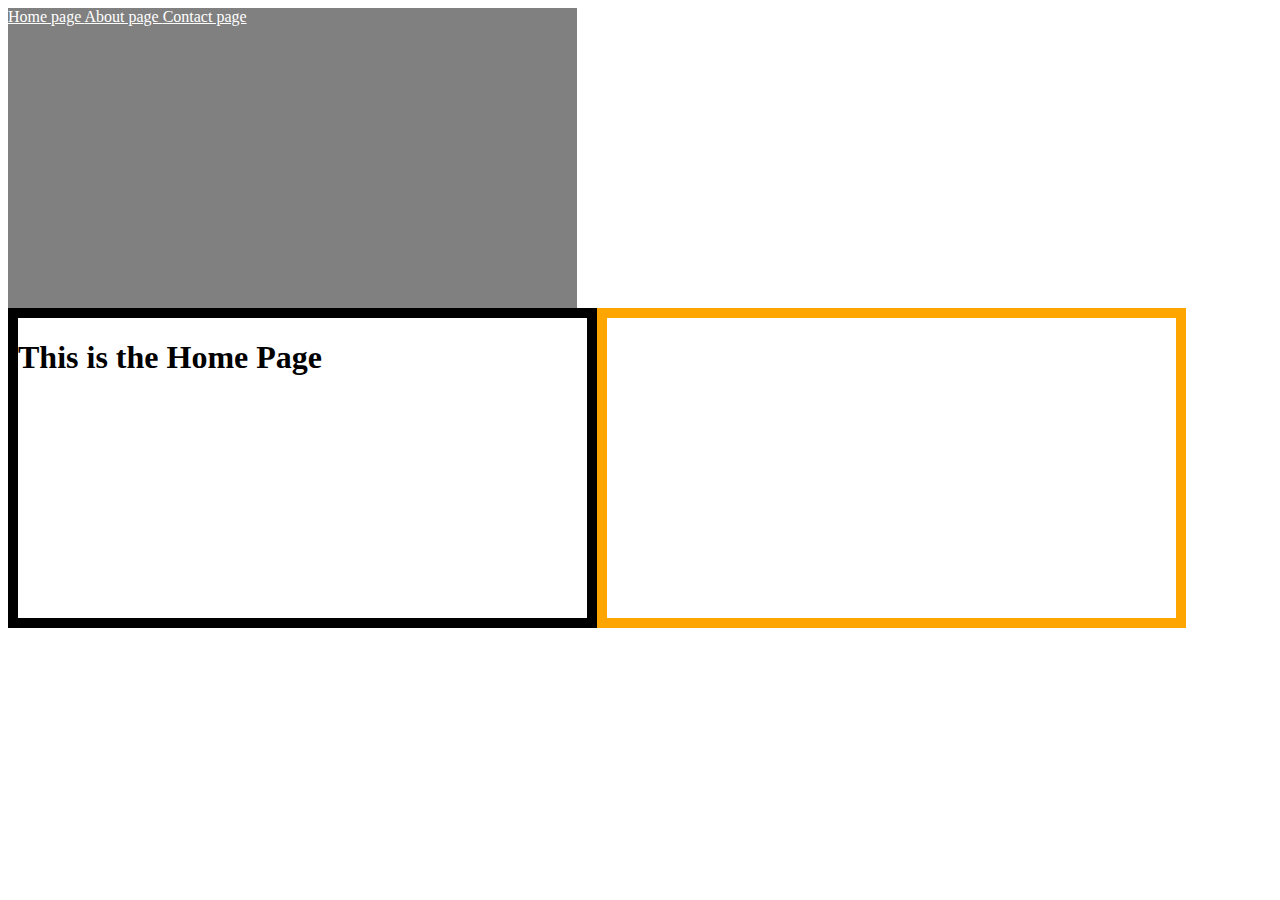
==== index.html @ 024bf41b "my first x" ====
<!DOCTYPE html>
<html>
<head> <title> </title>
	<link rel="stylesheet" href="style.css">
</head>
<body>
<div class="box1"> 
<a href="index.html"> Home page </a>
<a href="about.html"> About page </a>
<a href="contact.html"> Contact page </a>

</div>
<div class="box2"> 
<h1> This is the Home Page</div>
<div class="box3"> </div>
</body>
 </html>
---- style.css ----
a{ color: white;
}

.box1{
	width: 45%;
	height: 300px;
	background-color:grey;
}

.box2{ 
	width:45%;
	height: 300px;
	border: 10px solid black;
	float: left;
}

.box3{
	width: 45%;
	height: 300px;
	border: 10px solid orange;
	float: left;
}
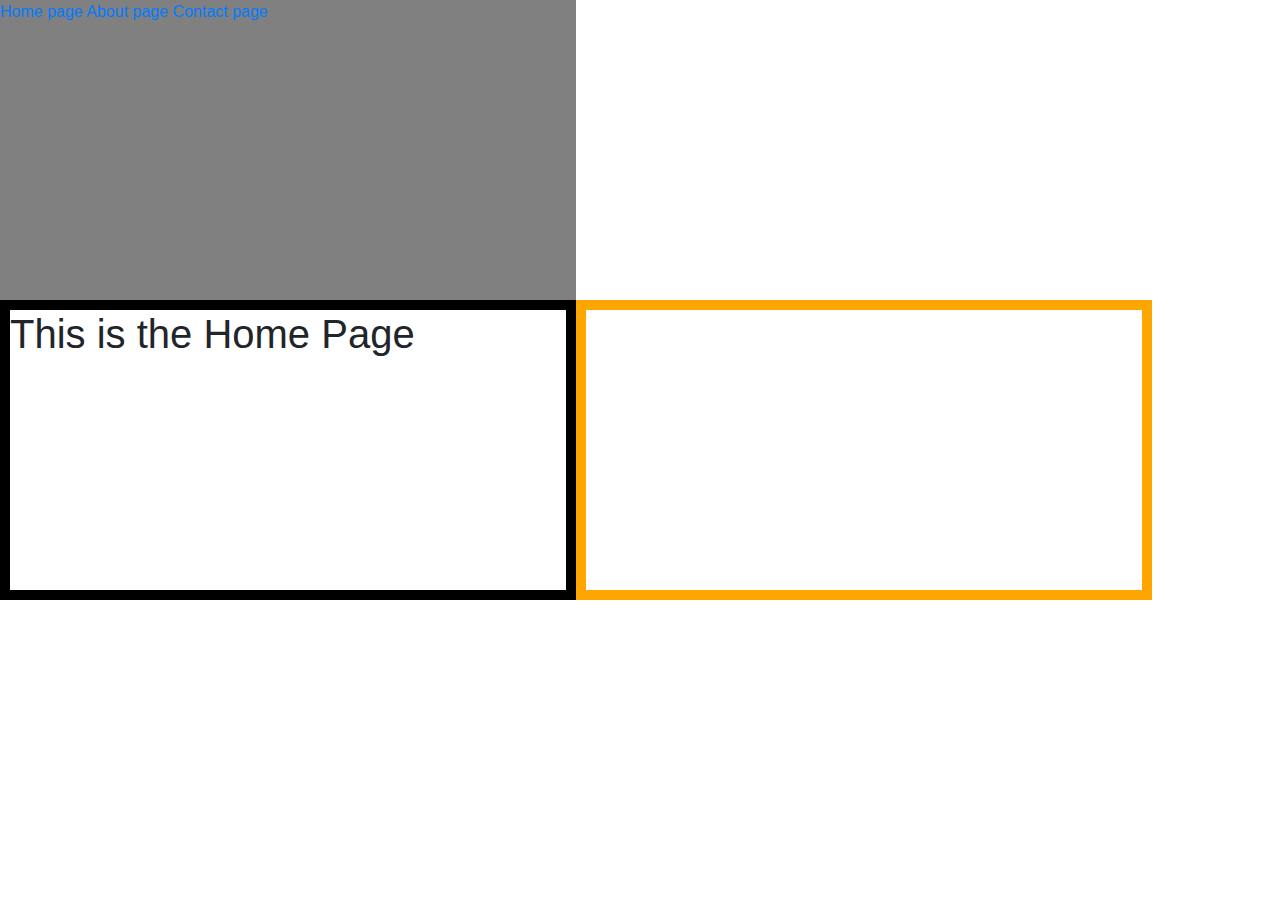
==== commit 4e448148: "Add files via upload" ====
--- a/index.html
+++ b/index.html
@@ -2,6 +2,7 @@
 <html>
 <head> <title> </title>
 	<link rel="stylesheet" href="style.css">
+		<link rel="stylesheet" href="bootstrap.css">
 </head>
 <body>
 <div class="box1"> 
